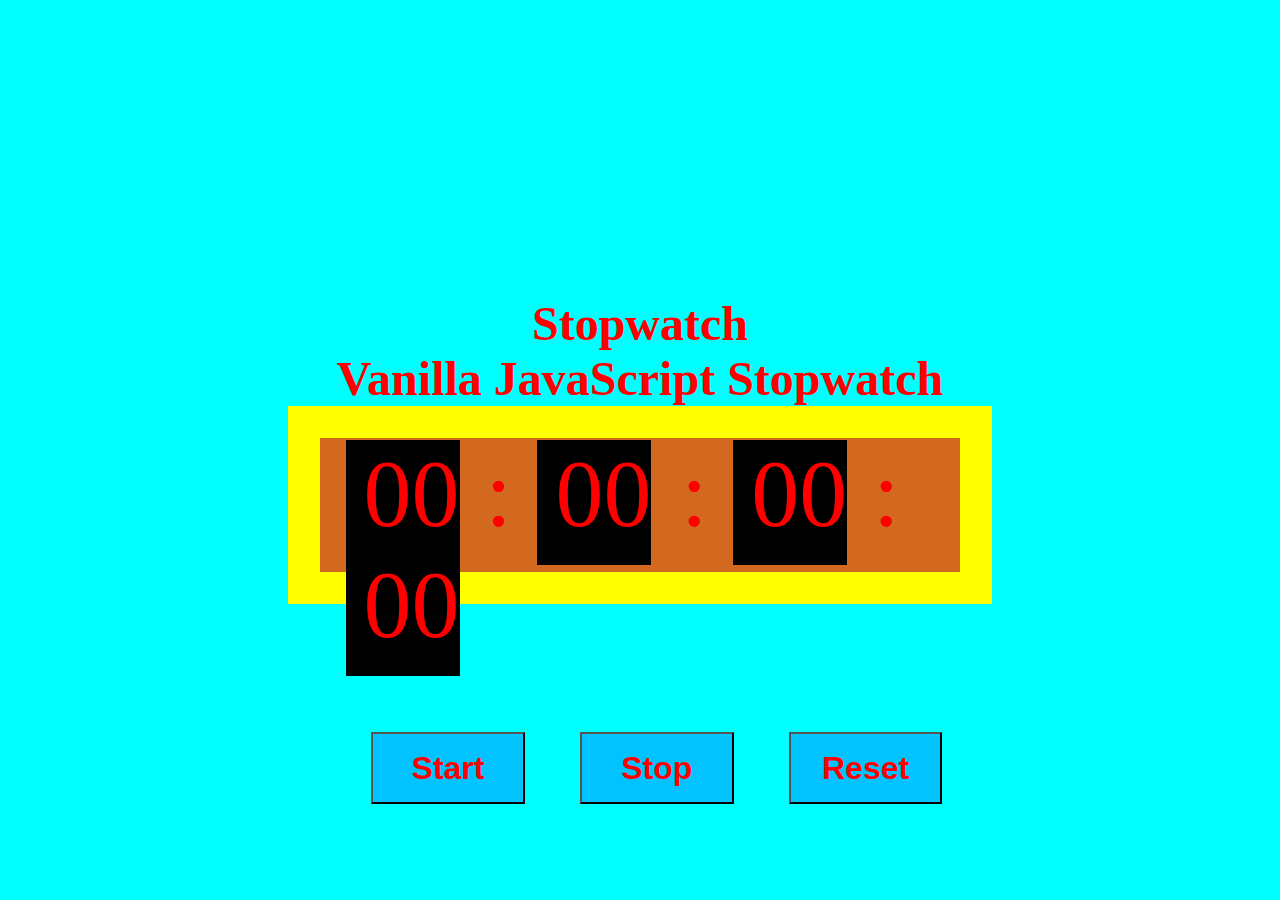
==== index.html @ 81855248 "Updates" ====
<!DOCTYPE html>
<html lang="en">
<head>
    <meta charset="UTF-8">
    <meta name="viewport" content="width=device-width, initial-scale=1.0">
   <link rel="stylesheet" href="./styles/main.css"/>
    <title>Stop Watch</title>
</head>
<body>
    <div class="wrapper">
        <h1>Stopwatch</h1>
        <h2>Vanilla JavaScript Stopwatch</h2>
        <div class="container">
        <p><span id="tens">00</span><span class="dots">:</span><span id="seconds">00</span>
        <span class="dots">:</span><span id="minutes">00</span ><span class="dots">:</span>
        <span id="hours">00</span></p>
        <button id="button-start" onclick="begin()">Start</button>
        <button id="button-stop" onclick ="stopw()">Stop</button>
        <button id="button-reset" onclick="resetw()">Reset</button>
        </div>
        </div> 
</body>
<script>
    let start = document.getElementById("button-start");
    let stop = document.getElementById("button-stop");
    let reset = document.getElementById("button-reset");
    let ten = document.getElementById("tens");
    let second = document.getElementById("seconds");
    let minute = document.getElementById("minutes");
    let hour = document.getElementById("hours");

    let miliSeconds = 0;
    let seconds = 0;
    let minutes = 0;
    let hours = 0;
    let time;
    

    const startTimer = () => {
        

        miliSeconds++;
        if (miliSeconds > 100){
            seconds++;
            miliSeconds =0;
            if (seconds  > 59){
            minutes++;
            seconds=0;
            if(minutes > 59){
            hours++;
            minutes =0;
            seconds = 0;
            miliSeconds = 0;
            if (miliSeconds < 10){
            miliSeconds = "0" + miliSeconds;

        
    }
        
         }}
        
    }
        
    if (miliSeconds < 10){
            miliSeconds = "0" + miliSeconds;
    }
        
        else if (seconds < 10){
            seconds = "0" + seconds;
        }
         

         ten.innerHTML = miliSeconds;
         second.innerHTML = seconds;
         minute.innerHTML = minutes;
         hour.innerHTML = hours;



        }

   
        

         

        
        
        

    function begin (){
        time = setInterval(startTimer, 100);
    }
    function stopw (){
clearInterval(time);
    }
    function resetw (){
clearInterval(time);
ten.innerHTML = "00";
second.innerHTML= "00";
    }
    start.addEventListener('click', begin);
</script>
</html>
---- styles/main.css ----
* {
  margin: 0;
  padding: 0;
  box-sizing: border-box;
}

body {
  height: 100vh;
  width: 100vw;
  background-color: aqua;
  display: flex;
  justify-content: center;
  align-items: center;
}

h1, h2 {
  text-align: center;
  font-size: 3rem;
  color: red;
}

#seconds {
  margin-left: 16vw;
}

#seconds, #tens, #minutes, #hours {
  color: red;
  font-size: 6rem;
  margin: 2vw;
  width: 2vw;
  height: 2vh;
  background-color: black;
  padding: 0 0 2vh 2vh;
  text-align: center;
}

button {
  width: 12vw;
  height: 8vh;
  color: red;
  text-align: center;
  font-size: 2rem;
  margin-left: 4vw;
  margin-top: 8vh;
  font-weight: bolder;
  background-color: #00c3ff;
  cursor: pointer;
}

.dots {
  font-size: 6rem;
  color: red;
}

.container {
  height: 22vh;
  width: 55vw;
  background-color: chocolate;
  border: 2rem solid yellow;
}

/*# sourceMappingURL=main.css.map */
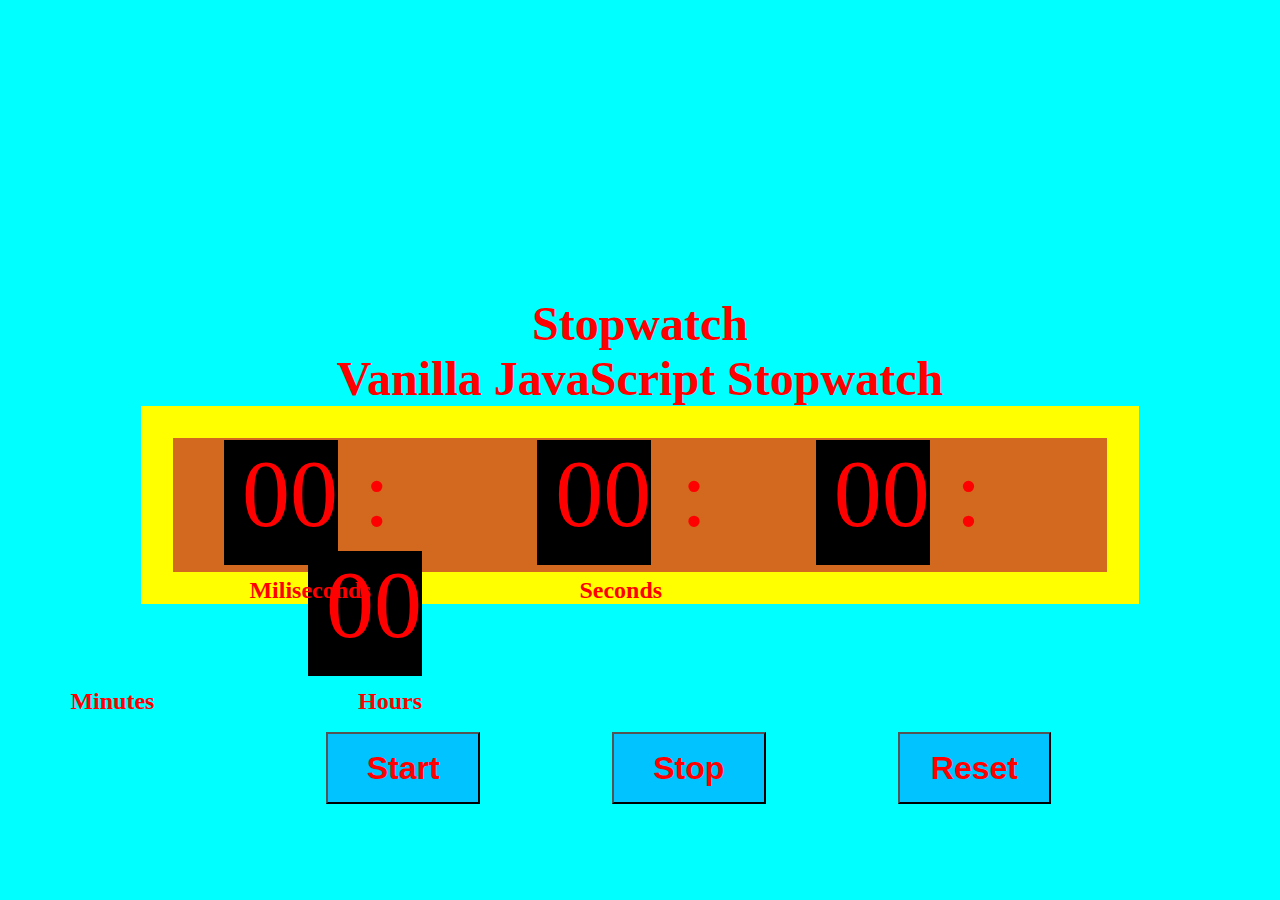
==== commit 11692511: "Updates" ====
--- a/index.html
+++ b/index.html
@@ -11,19 +11,20 @@
         <h1>Stopwatch</h1>
         <h2>Vanilla JavaScript Stopwatch</h2>
         <div class="container">
-        <p><span id="tens">00</span><span class="dots">:</span><span id="seconds">00</span>
-        <span class="dots">:</span><span id="minutes">00</span ><span class="dots">:</span>
-        <span id="hours">00</span></p>
+        <p><span id="tens">00</span><span class="dots">:</span><span class="mili">Miliseconds</span><span id="seconds">00</span>
+        <span class="dots">:</span><span class="sec">Seconds</span><span id="minutes">00</span ><span class="dots">:</span>
+        <span class="min">Minutes</span><span id="hours">00</span><span class="hour">Hours</span></p>
         <button id="button-start" onclick="begin()">Start</button>
-        <button id="button-stop" onclick ="stopw()">Stop</button>
-        <button id="button-reset" onclick="resetw()">Reset</button>
+        <button id="button-stop" onclick ="stopb()">Stop</button>
+        <button id="button-reset" onclick="resetb()">Reset</button>
         </div>
         </div> 
 </body>
 <script>
     let start = document.getElementById("button-start");
-    let stop = document.getElementById("button-stop");
-    let reset = document.getElementById("button-reset");
+    let stopbu = document.getElementById("button-stop");
+    let resetbu = document.getElementById("button-reset");
+
     let ten = document.getElementById("tens");
     let second = document.getElementById("seconds");
     let minute = document.getElementById("minutes");
@@ -35,70 +36,62 @@
     let hours = 0;
     let time;
     
-
-    const startTimer = () => {
+    function startTimer() {
         
-
-        miliSeconds++;
-        if (miliSeconds > 100){
+        miliSeconds++;0
+        if (miliSeconds > 40){
             seconds++;
+            if(seconds < 10){
+            seconds = "0" + seconds;
+        }
             miliSeconds =0;
-            if (seconds  > 59){
+        if (seconds  > 59){
             minutes++;
+            if(minutes < 10){
+                minutes = "0" + minutes;
+            }
             seconds=0;
-            if(minutes > 59){
+        if(minutes > 59){
             hours++;
+            if(hours < 10){
+                hours ="0" + hours;
+            }
             minutes =0;
             seconds = 0;
             miliSeconds = 0;
+
             if (miliSeconds < 10){
             miliSeconds = "0" + miliSeconds;
-
-        
     }
-        
-         }}
-        
+  }
+}     
     }
-        
     if (miliSeconds < 10){
             miliSeconds = "0" + miliSeconds;
     }
-        
-        else if (seconds < 10){
-            seconds = "0" + seconds;
-        }
-         
-
          ten.innerHTML = miliSeconds;
          second.innerHTML = seconds;
          minute.innerHTML = minutes;
          hour.innerHTML = hours;
-
-
-
         }
 
-   
-        
-
-         
-
-        
-        
-        
-
     function begin (){
-        time = setInterval(startTimer, 100);
+        time = setInterval(startTimer, 40);
     }
-    function stopw (){
+    function stopb (){
 clearInterval(time);
     }
-    function resetw (){
+    function resetb (){
 clearInterval(time);
 ten.innerHTML = "00";
 second.innerHTML= "00";
+minute.innerHTML = "00";
+hour.innerHTML = "00";
     }
-    start.addEventListener('click', begin);
+    //start.addEventListener('click', begin);
+    //stopbu.addEventListener("click", stopb);
+    //resetbu.addEventListener("click", resetb);
+    
+    
 </script>
 </html>
--- a/styles/main.css
+++ b/styles/main.css
@@ -30,7 +30,7 @@
   width: 2vw;
   height: 2vh;
   background-color: black;
-  padding: 0 0 2vh 2vh;
+  padding: 0 0vh 2vh 2vh;
   text-align: center;
 }
 
@@ -40,7 +40,7 @@
   color: red;
   text-align: center;
   font-size: 2rem;
-  margin-left: 4vw;
+  margin-left: 10vw;
   margin-top: 8vh;
   font-weight: bolder;
   background-color: #00c3ff;
@@ -54,9 +54,46 @@
 
 .container {
   height: 22vh;
-  width: 55vw;
+  width: 78vw;
   background-color: chocolate;
   border: 2rem solid yellow;
+  padding-left: 2vw;
+}
+
+.mili {
+  position: relative;
+  top: 8vh;
+  right: 11vw;
+  font-size: 1.5rem;
+  color: red;
+  font-weight: bolder;
+}
+
+.sec {
+  position: relative;
+  top: 8vh;
+  right: 10vw;
+  font-size: 1.5rem;
+  color: red;
+  font-weight: bolder;
+}
+
+.hour {
+  position: relative;
+  top: 8vh;
+  right: 7vw;
+  font-size: 1.5rem;
+  color: red;
+  font-weight: bolder;
+}
+
+.min {
+  position: relative;
+  top: 8vh;
+  right: 10vw;
+  font-size: 1.5rem;
+  color: red;
+  font-weight: bolder;
 }
 
 /*# sourceMappingURL=main.css.map */
